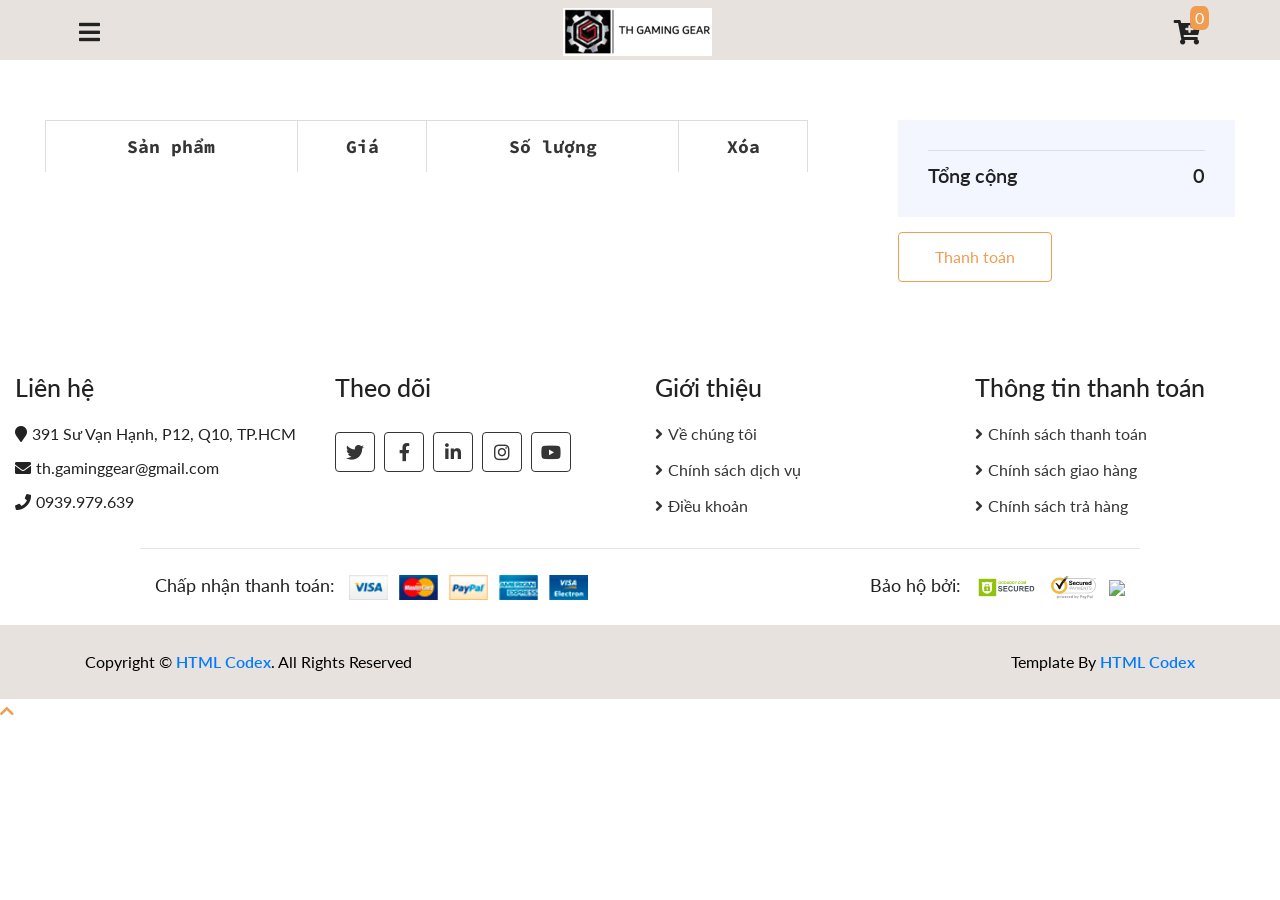
==== cart.html @ 9e9495c6 "Update" ====
<!DOCTYPE html>
<html lang="en">
    <head>
        <meta charset="utf-8">
        <title>Giỏ hàng</title>
        <meta content="width=device-width, initial-scale=1.0" name="viewport">
        <meta content="eCommerce HTML Template Free Download" name="keywords">
        <meta content="eCommerce HTML Template Free Download" name="description">

        <!-- Favicon -->
        <link href="img/favicon.ico" rel="icon">

        <!-- Google Fonts -->
        <link href="https://fonts.googleapis.com/css?family=Open+Sans:300,400|Source+Code+Pro:700,900&display=swap" rel="stylesheet">

        <!-- CSS Libraries -->
        <link href="https://stackpath.bootstrapcdn.com/bootstrap/4.4.1/css/bootstrap.min.css" rel="stylesheet">
        <link href="https://cdnjs.cloudflare.com/ajax/libs/font-awesome/5.10.0/css/all.min.css" rel="stylesheet">

        <!-- Template Stylesheet -->
        <link href="./checkout.css" rel="stylesheet">
    </head>

    <body>
                <!-- navbar -->
        <nav class="navbar">
            <div class="navbar-center">
                <span class="nav-icon">
                <i class="fas fa-bars"></i>
                </span>
                <a href="./index.html"><img src="./images/download_brand.jpeg" alt="store logo"/></a>
                <!-- cart-btn will be taken out for shopee -->
                <div class="cart-btn">
                    <span class="nav-icon">
                        <i class="fas fa-cart-plus"></i>
                    </span>
                    <div class="cart-items">0</div>
                </div>
            </div>
        </nav>
        <!-- end of navbar -->
        
        <!-- Bottom Bar Start -->
        <div class="bottom-bar">
            <div class="container-fluid">
                <div class="row align-items-center">
                    <div class="col-md-3">
                    </div>
                    <div class="col-md-6">
                    </div>
                </div>
            </div>
        </div>
        <!-- Bottom Bar End -->
        
        <!-- Cart Start -->
        <div class="cart-page">
            <div class="container-fluid">
                <div class="row">
                    <div class="col-lg-8">
                        <div class="cart-page-inner">
                            <div class="table-responsive">
                                <table class="table table-bordered">
                                    <thead class="thead-dark">
                                        <tr>
                                            <th>Sản phẩm</th>
                                            <th>Giá</th>
                                            <th>Số lượng</th>
                                            <th>Xóa</th>
                                        </tr>
                                    </thead>
                                    <tbody class="align-middle">
                                        
                                    </tbody>
                                </table>
                            </div>
                        </div>
                    </div>
                    <div class="col-lg-4">
                        <div class="cart-page-inner">
                            <div class="row">
                                <div class="col-md-12">
                                    <div class="cart-summary">
                                        <div class="cart-content">
                                            
                                            <h2>Tổng cộng<span class="item-total">0</span></h2>
                                        </div>
                                        <div class="cart-btn">
                                            <button>Thanh toán</button>
                                        </div>
                                    </div>
                                </div>
                            </div>
                        </div>
                    </div>
                </div>
            </div>
        </div>
        <!-- Cart End -->
        
        <!-- Footer Start -->
        <div class="footer">
            <div class="container-fluid">
                <div class="row">
                    <div class="col-lg-3 col-md-6">
                        <div class="footer-widget">
                            <h2>Liên hệ</h2>
                            <div class="contact-info">
                                <p><i class="fa fa-map-marker"></i>391 Sư Vạn Hạnh, P12, Q10, TP.HCM</p>
                                <p><i class="fa fa-envelope"></i>th.gaminggear@gmail.com</p>
                                <p><i class="fa fa-phone"></i>0939.979.639</p>
                            </div>
                        </div>
                    </div>
                    
                    <div class="col-lg-3 col-md-6">
                        <div class="footer-widget">
                            <h2>Theo dõi</h2>
                            <div class="contact-info">
                                <div class="social">
                                    <a href=""><i class="fab fa-twitter"></i></a>
                                    <a href=""><i class="fab fa-facebook-f"></i></a>
                                    <a href=""><i class="fab fa-linkedin-in"></i></a>
                                    <a href=""><i class="fab fa-instagram"></i></a>
                                    <a href=""><i class="fab fa-youtube"></i></a>
                                </div>
                            </div>
                        </div>
                    </div>

                    <div class="col-lg-3 col-md-6">
                        <div class="footer-widget">
                            <h2>Giới thiệu</h2>
                            <ul>
                                <li><a href="#">Về chúng tôi</a></li>
                                <li><a href="#">Chính sách dịch vụ</a></li>
                                <li><a href="#">Điều khoản</a></li>
                            </ul>
                        </div>
                    </div>

                    <div class="col-lg-3 col-md-6">
                        <div class="footer-widget">
                            <h2>Thông tin thanh toán</h2>
                            <ul>
                                <li><a href="#">Chính sách thanh toán</a></li>
                                <li><a href="#">Chính sách giao hàng</a></li>
                                <li><a href="#">Chính sách trả hàng</a></li>
                            </ul>
                        </div>
                    </div>
                </div>
                
                <div class="row payment align-items-center">
                    <div class="col-md-6">
                        <div class="payment-method">
                            <h2>Chấp nhận thanh toán:</h2>
                            <img src="./images/payment-method.png" alt="Payment Method" />
                        </div>
                    </div>
                    <div class="col-md-6">
                        <div class="payment-security">
                            <h2>Bảo hộ bởi:</h2>
                            <img src="./images/godaddy.svg" alt="Payment Security" />
                            <img src="./images/norton.svg" alt="Payment Security" />
                            <img src="./images/ssl.svg alt="Payment Security" />
                        </div>
                    </div>
                </div>
            </div>
        </div>
        <!-- Footer End -->
        
        <!-- Footer Bottom Start -->
        <div class="footer-bottom">
            <div class="container">
                <div class="row">
                    <div class="col-md-6 copyright">
                        <p>Copyright &copy; <a href="https://htmlcodex.com">HTML Codex</a>. All Rights Reserved</p>
                    </div>

                    <div class="col-md-6 template-by">
                        <p>Template By <a href="https://htmlcodex.com">HTML Codex</a></p>
                    </div>
                </div>
            </div>
        </div>
        <!-- Footer Bottom End -->       
        
        <!-- Back to Top -->
        <a href="#" class="back-to-top"><i class="fa fa-chevron-up"></i></a>
        <script src="checkout.js"></script>
        
    </body>
</html>
---- checkout.css ----
@import url("https://fonts.googleapis.com/css?family=Lato:400,700");

:root {
  --primaryColor: #f09d51;
  --mainWhite: #fff;
  --mainBlack: #222;
  --mainGrey: #ececec;
  --mainSpacing: 0.1rem;
  --mainTransition: all 0.3s linear;
}
* {
  margin: 0;
  padding: 0;
  box-sizing: border-box;
}
body {
  color: var(--mainBlack);
  background: var(--mainWhite);
  font-family: "Lato", sans-serif;
}
/* --------------- Navbar ---------------- */
.navbar {
  position: sticky;
  top: 0;
  height: 60px;
  width: 100%;
  display: flex;
  align-items: center;
  background: rgb(231, 226, 221);
  z-index: 1;
}
.navbar-center {
  width: 100%;
  max-width: 1170px;
  margin: 0 auto;
  display: flex;
  align-items: center;
  justify-content: space-between;
  padding: 0 1.5rem;
}
.nav-icon {
  font-size: 1.5rem;
}
.cart-btn {
  position: relative;
  cursor: pointer;
}
.cart-items {
  position: absolute;
  top: -8px;
  right: -8px;
  background: var(--primaryColor);
  padding: 0 5px;
  border-radius: 30%;
  color: var(--mainWhite);
}
/* --------------- End of Navbar ---------------- */
/* --------------- Hero ---------------- */
.hero {
  min-height: calc(100vh - 60px);
  background: url("./images/hero-bcg.jpeg") center/cover no-repeat;
  display: flex;
  align-items: center;
  justify-content: center;
}
.banner {
  text-align: center;
  background: rgba(255, 255, 255, 0.8);
  display: inline-block;
  padding: 2rem;
}
.banner-title {
  font-size: 3.4rem;
  text-transform: uppercase;
  letter-spacing: var(--mainSpacing);
  margin-bottom: 3rem;
}
.banner-btn {
  padding: 1rem 3rem;
  text-transform: uppercase;
  letter-spacing: var(--mainSpacing);
  font-size: 1rem;
  background: var(--primaryColor);
  color: var(--mainBlack);
  border: 1px solid var(--primaryColor);
  transition: var(--mainTransition);
  cursor: pointer;
}
.banner-btn:hover {
  background: transparent;
  color: var(--primaryColor);
}
/* --------------- End of Hero ---------------- */
/* --------------- Products ---------------- */

.products {
  padding: 4rem 0;
}
.section-title h2 {
  text-align: center;
  font-size: 2.5rem;
  margin-bottom: 5rem;
  text-transform: capitalize;
  letter-spacing: var(--mainSpacing);
}
.products-center {
  width: 90vw;
  margin: 0 auto;
  max-width: 1170px;
  display: grid;
  grid-template-columns: repeat(auto-fit, minmax(260px, 1fr));
  grid-column-gap: 1.5rem;
  grid-row-gap: 2rem;
}
.img-container {
  position: relative;
  overflow: hidden;
}
.bag-btn {
  position: absolute;
  top: 70%;
  right: 0;
  background: var(--primaryColor);
  border: none;
  text-transform: uppercase;
  padding: 0.5rem 0.75rem;
  letter-spacing: var(--mainSpacing);
  font-weight: bold;
  transition: var(--mainTransition);
  transform: translateX(101%);
  cursor: pointer;
}
.bag-btn:hover {
  color: var(--mainWhite);
}
.fa-shopping-cart {
  margin-right: 0.5rem;
}
.img-container:hover .bag-btn {
  transform: translateX(0);
}
.product-img {
  display: block;
  width: 100%;
  min-height: 12rem;
  transition: var(--mainTransition);
}
.img-container:hover .product-img {
  opacity: 0.5;
}

.product h3 {
  text-transform: capitalize;
  font-size: 1.1rem;
  margin-top: 1rem;
  letter-spacing: var(--mainSpacing);
  text-align: center;
}

.product h4 {
  margin-top: 0.7rem;
  letter-spacing: var(--mainSpacing);
  color: var(--primaryColor);
  text-align: center;
}

/* ---------------End of Products ---------------- */
/* --------------- Cart ---------------- */
.cart-overlay {
  position: fixed;
  top: 0;
  right: 0;
  width: 100%;
  height: 100%;
  transition: var(--mainTransition);
  background: rgb(240, 157, 81, 0.5);
  z-index: 2;
  visibility: hidden;
}
.cart {
  position: fixed;
  top: 0;
  right: 0;
  width: 100%;
  height: 100%;
  overflow: scroll;
  z-index: 3;
  background: rgb(231, 226, 221);
  padding: 1.5rem;
  transition: var(--mainTransition);
  transform: translateX(100%);
}
.showCart {
  transform: translateX(0);
}
.transparentBcg {
  visibility: visible;
}
@media screen and (min-width: 768px) {
  .cart {
    width: 30vw;
    min-width: 450px;
  }
}

.close-cart {
  font-size: 1.7rem;
  cursor: pointer;
}
.cart h2 {
  text-transform: capitalize;
  text-align: center;
  letter-spacing: var(--mainSpacing);
  margin-bottom: 2rem;
}
/*---------- Cart Item -------------------- */
.cart-item {
  display: grid;
  align-items: center;
  grid-template-columns: auto 1fr auto;
  grid-column-gap: 1.5rem;
  margin: 1.5rem 0;
}
.cart-item img {
  width: 75px;
  height: 75px;
}
.cart-item h4 {
  font-size: 0.85rem;
  text-transform: capitalize;
  letter-spacing: var(--mainSpacing);
}
.cart-item h5 {
  margin: 0.5rem 0;
  letter-spacing: var(--mainSpacing);
}
.item-amount {
  text-align: center;
}
.remove-item {
  color: grey;
  cursor: pointer;
}
.fa-chevron-up,
.fa-chevron-down {
  color: var(--primaryColor);
  cursor: pointer;
}
/*---------- End of Cart Item -------------------- */

.cart-footer {
  margin-top: 2rem;
  letter-spacing: var(--mainSpacing);
  text-align: center;
}
.cart-footer h3 {
  text-transform: capitalize;
  margin-bottom: 1rem;
}

/* --------------- End of Cart ---------------- */
/**********************************/
/************ Cart CSS ************/
/**********************************/
.cart-page {
  position: relative;
  margin-top: 30px;
}

.cart-page .cart-page-inner {
  padding: 30px;
  margin-bottom: 30px;
  background: #ffffff;
}

.cart-page .table {
  width: 100%;
  text-align: center;
  margin-bottom: 0;
}

.cart-page .table .thead-dark th {
  font-family: 'Source Code Pro', monospace;
  font-size: 18px;
  font-weight: 700;
  color: #353535;
  text-align: center;
  background: transparent;
  border-color: #dddddd;
  border-bottom: none;
  vertical-align: middle;
}

.cart-page .table td {
  font-size: 16px;
  vertical-align: middle;
}

.cart-page .table .img {
  display: flex;
  align-items: center;
}

.cart-page .table .img img {
  max-width: 60px;
  max-height: 60px;
  margin-right: 15px;
}

.cart-page .table .img p {
  display: inline-block;
  text-align: left;
  margin: 0;
}

.cart-page .table .qty {
  display: inline-block;
  width: 100px;
  font-size: 0;
}

.cart-page .table button {
  width: 30px;
  height: 30px;
  font-size: 14px;
  text-align: center;
  color: #ffffff;
  background: #f09d51;
  border: none;
  border-radius: 4px;
}

.cart-page .table button.btn-minus {
  color: #000;
  border-radius: 4px 0 0 4px;
}

.cart-page .table button.btn-plus {
  color: #000;
  border-radius: 0 4px 4px 0;
}

.cart-page .table button.btn-cart {
  width: auto;
}

.cart-page .table input {
  width: 40px;
  height: 30px;
  font-size: 16px;
  color: #ffffff;
  text-align: center;
  background: #000000;
  border: none;
}

.cart-page .coupon {
  position: relative;
  width: 100%;
  margin-bottom: 15px;
  font-size: 0;
}

.cart-page .coupon input {
  width: calc(100% - 135px);
  height: 40px;
  padding: 0 15px;
  font-size: 16px;
  color: #999999;
  background: #ffffff;
  border: 1px solid #dddddd;
  border-radius: 4px;
  margin-right: 15px;
  transition: all .3s;
}

.cart-page .coupon input:focus {
  border-color: #f09d51;
}

.cart-page .coupon button {
  width: 120px;
  height: 40px;
  padding: 2px 0;
  font-size: 16px;
  text-align: center;
  color: #f09d51;
  background: #ffffff;
  border: 1px solid #f09d51;
  border-radius: 4px;
}

.cart-page .coupon button:hover {
  color: #ffffff;
  background: #f09d51;
}

.cart-page .cart-summary {
  position: relative;
  width: 100%;
}

.cart-page .cart-summary .cart-content {
  padding: 30px;
  background: #f3f6ff;
}

.cart-page .cart-summary .cart-content h1 {
  font-size: 22px;
  margin-bottom: 20px;
}

.cart-page .cart-summary .cart-content p span,
.cart-page .cart-summary .cart-content h2 span {
  float: right;
}

.cart-page .cart-summary .cart-content h2 {
  font-size: 20px;
  font-weight: 600;
  padding-top: 12px;
  border-top: 1px solid #dddddd;
  margin: 0;
}

.cart-page .cart-summary .cart-btn button {
  margin-top: 15px;
  width: calc(50% - 15px);
  height: 50px;
  padding: 2px 10px;
  text-align: center;
  color: #ffffff;
  background: #f09d51;
  border: none;
  border-radius: 4px;
}

.cart-page .cart-summary .cart-btn button:hover {
  color: #f09d51;
  background: #000000;
}

.cart-page .cart-summary .cart-btn button:first-child {
  margin-right: 25px;
  color: #f09d51;
  background: #ffffff;
  border: 1px solid #f09d51;
}

.cart-page .cart-summary .cart-btn button:first-child:hover {
  color: #ffffff;
  background: #f09d51;
}
.fa-trash{
  cursor: pointer;
}
.item-quantity{
  color: white;
  text-align: center;
}
/**********************************/
/********** Footer CSS ************/
/**********************************/
.footer {
  position: relative;
  padding: 30px 0 0 0;
  background: #ffffff;
}

.footer .footer-widget {
  position: relative;
  width: 100%;
  margin-bottom: 30px;
}

.footer .footer-widget h2 {
  font-size: 25px;
  white-space: nowrap;
  margin-bottom: 20px; 
}

.footer .footer-widget ul {
  margin: 0;
  padding: 0;
  list-style: none;
}

.footer .footer-widget ul li {
  margin-bottom: 12px; 
}

.footer .footer-widget ul li:last-child {
  margin-bottom: 0; 
}

.footer .footer-widget ul li a {
  color: #353535;
  white-space: nowrap;
  display: block;
  line-height: 23px;
  transition: all .3s;
}

.footer .footer-widget ul li a::before {
  content: '\f105';
  font-family: 'Font Awesome 5 Free';
  font-weight: 900;
  padding-right: 5px;
}

.footer .footer-widget ul li a:hover {
  color: #FF6F61;
}

.footer .footer-widget ul li a:hover::before {
  content: '\f101';
  font-family: 'Font Awesome 5 Free';
  font-weight: 900;
}

.footer .contact-info p {
  margin-bottom: 10px;
  font-size: 16px;
}

.footer .contact-info p i {
  margin-right: 5px;
}

.footer .social {
  position: relative;
  width: 100%;
}

.footer .social a {
  display: inline-block;
  margin: 10px 5px 0 0;
  width: 40px;
  height: 40px;
  padding: 6px 0;
  text-align: center;
  font-size: 18px;
  color: #353535;
  border: 1px solid #353535;
  border-radius: 4px;
  transition: all .3s;
}

.footer .social a:hover {
  color: #FF6F61;
  border-color: #FF6F61;
}

.footer .payment {
  padding-top: 25px;
  padding-bottom: 25px;
  border-top: 1px solid rgba(0,0,0,.1);
}

@media (min-width: 992px) {
  .footer .payment {
      max-width: 80%;
      margin: 0 auto;
  }
}

.footer .payment-method,
.footer .payment-security {
  overflow: hidden;
}

.footer .payment-method {
  text-align: left;
}

.footer .payment-security {
  text-align: right;
}

@media (max-width: 768.98px) {
  .footer .payment-method {
      margin-bottom: 15px;
  }
  
  .footer .payment-method,
  .footer .payment-security {
      text-align: center; 
  } 
}

.footer .payment-method h2,
.footer .payment-security h2 {
  display: inline-block;
  margin: 0 10px 0 0;
  font-size: 18px;
  font-weight: 400;
  line-height: 22px;
}

.footer .payment-method img,
.footer .payment-security img {
  height: 25px;
}


/**********************************/
/******** Footer Bottom CSS *******/
/**********************************/
.footer-bottom {
  position: relative;
  padding: 25px 0;
  background: rgb(231, 226, 221);
}

.footer-bottom .copyright {
  text-align: left;
}

.footer-bottom .template-by {
  text-align: right;
}

.footer-bottom .copyright p,
.footer-bottom .template-by p {
  color: black;
  font-weight: 400;
  margin: 0;
}

.footer-bottom .copyright p a,
.footer-bottom .template-by p a {
  font-weight: 600;
}

.footer-bottom .copyright p a:hover,
.footer-bottom .template-by p a:hover {
  color: #ffffff;
}

@media (max-width: 768.98px) {
  .footer-bottom .copyright,
  .footer-bottom .template-by {
      text-align: center; 
  } 
}
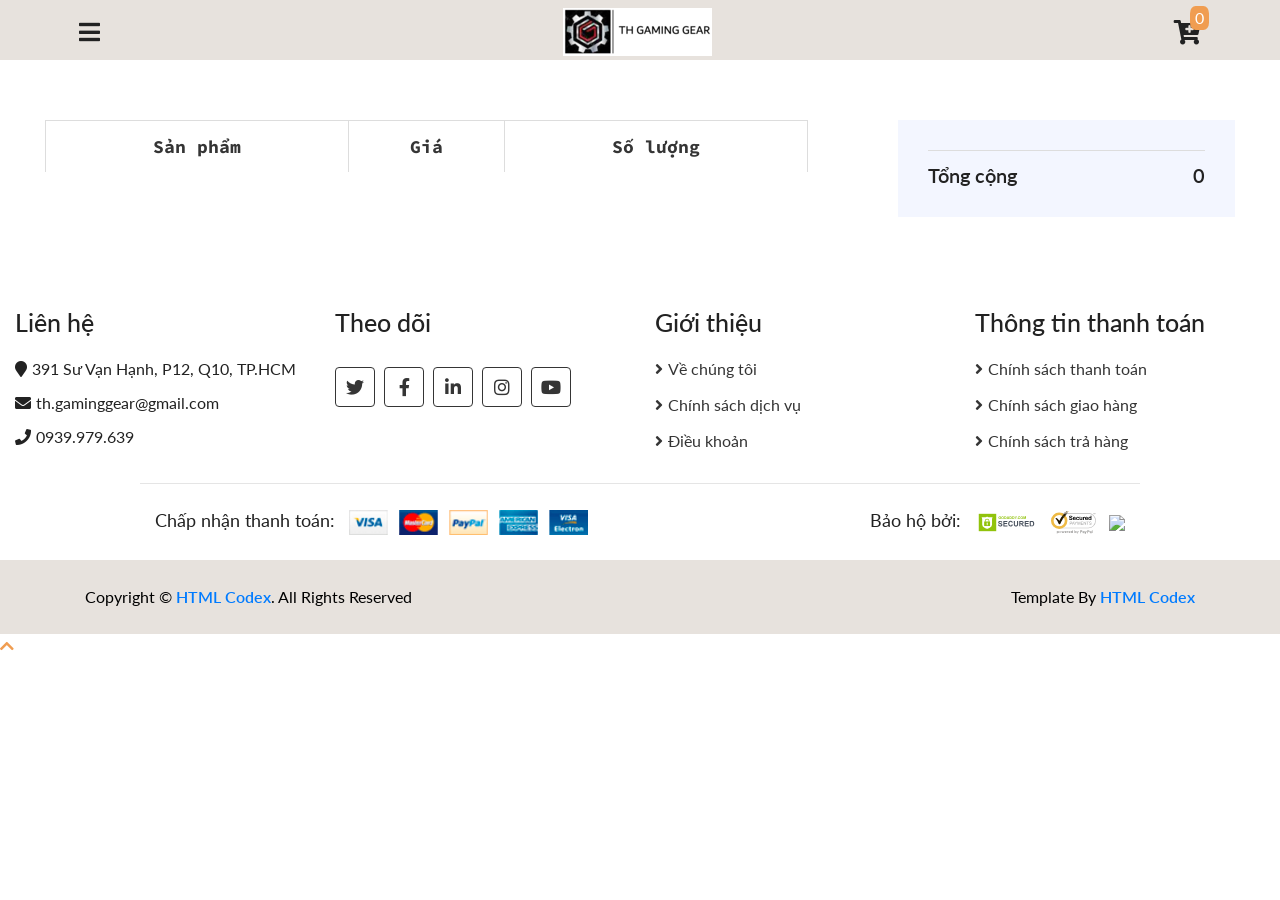
==== commit 1ef4d505: "update" ====
--- a/cart.html
+++ b/cart.html
@@ -1,195 +1,195 @@
-<!DOCTYPE html>
-<html lang="en">
-    <head>
-        <meta charset="utf-8">
-        <title>Giỏ hàng</title>
-        <meta content="width=device-width, initial-scale=1.0" name="viewport">
-        <meta content="eCommerce HTML Template Free Download" name="keywords">
-        <meta content="eCommerce HTML Template Free Download" name="description">
-
-        <!-- Favicon -->
-        <link href="img/favicon.ico" rel="icon">
-
-        <!-- Google Fonts -->
-        <link href="https://fonts.googleapis.com/css?family=Open+Sans:300,400|Source+Code+Pro:700,900&display=swap" rel="stylesheet">
-
-        <!-- CSS Libraries -->
-        <link href="https://stackpath.bootstrapcdn.com/bootstrap/4.4.1/css/bootstrap.min.css" rel="stylesheet">
-        <link href="https://cdnjs.cloudflare.com/ajax/libs/font-awesome/5.10.0/css/all.min.css" rel="stylesheet">
-
-        <!-- Template Stylesheet -->
-        <link href="./checkout.css" rel="stylesheet">
-    </head>
-
-    <body>
-                <!-- navbar -->
-        <nav class="navbar">
-            <div class="navbar-center">
-                <span class="nav-icon">
-                <i class="fas fa-bars"></i>
-                </span>
-                <a href="./index.html"><img src="./images/download_brand.jpeg" alt="store logo"/></a>
-                <!-- cart-btn will be taken out for shopee -->
-                <div class="cart-btn">
-                    <span class="nav-icon">
-                        <i class="fas fa-cart-plus"></i>
-                    </span>
-                    <div class="cart-items">0</div>
-                </div>
-            </div>
-        </nav>
-        <!-- end of navbar -->
-        
-        <!-- Bottom Bar Start -->
-        <div class="bottom-bar">
-            <div class="container-fluid">
-                <div class="row align-items-center">
-                    <div class="col-md-3">
-                    </div>
-                    <div class="col-md-6">
-                    </div>
-                </div>
-            </div>
-        </div>
-        <!-- Bottom Bar End -->
-        
-        <!-- Cart Start -->
-        <div class="cart-page">
-            <div class="container-fluid">
-                <div class="row">
-                    <div class="col-lg-8">
-                        <div class="cart-page-inner">
-                            <div class="table-responsive">
-                                <table class="table table-bordered">
-                                    <thead class="thead-dark">
-                                        <tr>
-                                            <th>Sản phẩm</th>
-                                            <th>Giá</th>
-                                            <th>Số lượng</th>
-                                            <th>Xóa</th>
-                                        </tr>
-                                    </thead>
-                                    <tbody class="align-middle">
-                                        
-                                    </tbody>
-                                </table>
-                            </div>
-                        </div>
-                    </div>
-                    <div class="col-lg-4">
-                        <div class="cart-page-inner">
-                            <div class="row">
-                                <div class="col-md-12">
-                                    <div class="cart-summary">
-                                        <div class="cart-content">
-                                            
-                                            <h2>Tổng cộng<span class="item-total">0</span></h2>
-                                        </div>
-                                        <div class="cart-btn">
-                                            <button>Thanh toán</button>
-                                        </div>
-                                    </div>
-                                </div>
-                            </div>
-                        </div>
-                    </div>
-                </div>
-            </div>
-        </div>
-        <!-- Cart End -->
-        
-        <!-- Footer Start -->
-        <div class="footer">
-            <div class="container-fluid">
-                <div class="row">
-                    <div class="col-lg-3 col-md-6">
-                        <div class="footer-widget">
-                            <h2>Liên hệ</h2>
-                            <div class="contact-info">
-                                <p><i class="fa fa-map-marker"></i>391 Sư Vạn Hạnh, P12, Q10, TP.HCM</p>
-                                <p><i class="fa fa-envelope"></i>th.gaminggear@gmail.com</p>
-                                <p><i class="fa fa-phone"></i>0939.979.639</p>
-                            </div>
-                        </div>
-                    </div>
-                    
-                    <div class="col-lg-3 col-md-6">
-                        <div class="footer-widget">
-                            <h2>Theo dõi</h2>
-                            <div class="contact-info">
-                                <div class="social">
-                                    <a href=""><i class="fab fa-twitter"></i></a>
-                                    <a href=""><i class="fab fa-facebook-f"></i></a>
-                                    <a href=""><i class="fab fa-linkedin-in"></i></a>
-                                    <a href=""><i class="fab fa-instagram"></i></a>
-                                    <a href=""><i class="fab fa-youtube"></i></a>
-                                </div>
-                            </div>
-                        </div>
-                    </div>
-
-                    <div class="col-lg-3 col-md-6">
-                        <div class="footer-widget">
-                            <h2>Giới thiệu</h2>
-                            <ul>
-                                <li><a href="#">Về chúng tôi</a></li>
-                                <li><a href="#">Chính sách dịch vụ</a></li>
-                                <li><a href="#">Điều khoản</a></li>
-                            </ul>
-                        </div>
-                    </div>
-
-                    <div class="col-lg-3 col-md-6">
-                        <div class="footer-widget">
-                            <h2>Thông tin thanh toán</h2>
-                            <ul>
-                                <li><a href="#">Chính sách thanh toán</a></li>
-                                <li><a href="#">Chính sách giao hàng</a></li>
-                                <li><a href="#">Chính sách trả hàng</a></li>
-                            </ul>
-                        </div>
-                    </div>
-                </div>
-                
-                <div class="row payment align-items-center">
-                    <div class="col-md-6">
-                        <div class="payment-method">
-                            <h2>Chấp nhận thanh toán:</h2>
-                            <img src="./images/payment-method.png" alt="Payment Method" />
-                        </div>
-                    </div>
-                    <div class="col-md-6">
-                        <div class="payment-security">
-                            <h2>Bảo hộ bởi:</h2>
-                            <img src="./images/godaddy.svg" alt="Payment Security" />
-                            <img src="./images/norton.svg" alt="Payment Security" />
-                            <img src="./images/ssl.svg alt="Payment Security" />
-                        </div>
-                    </div>
-                </div>
-            </div>
-        </div>
-        <!-- Footer End -->
-        
-        <!-- Footer Bottom Start -->
-        <div class="footer-bottom">
-            <div class="container">
-                <div class="row">
-                    <div class="col-md-6 copyright">
-                        <p>Copyright &copy; <a href="https://htmlcodex.com">HTML Codex</a>. All Rights Reserved</p>
-                    </div>
-
-                    <div class="col-md-6 template-by">
-                        <p>Template By <a href="https://htmlcodex.com">HTML Codex</a></p>
-                    </div>
-                </div>
-            </div>
-        </div>
-        <!-- Footer Bottom End -->       
-        
-        <!-- Back to Top -->
-        <a href="#" class="back-to-top"><i class="fa fa-chevron-up"></i></a>
-        <script src="checkout.js"></script>
-        
-    </body>
-</html>
+<!DOCTYPE html>
+<html lang="en">
+    <head>
+        <meta charset="utf-8">
+        <title>Giỏ hàng</title>
+        <meta content="width=device-width, initial-scale=1.0" name="viewport">
+        <meta content="eCommerce HTML Template Free Download" name="keywords">
+        <meta content="eCommerce HTML Template Free Download" name="description">
+
+        <!-- Favicon -->
+        <link href="img/favicon.ico" rel="icon">
+
+        <!-- Google Fonts -->
+        <link href="https://fonts.googleapis.com/css?family=Open+Sans:300,400|Source+Code+Pro:700,900&display=swap" rel="stylesheet">
+
+        <!-- CSS Libraries -->
+        <link href="https://stackpath.bootstrapcdn.com/bootstrap/4.4.1/css/bootstrap.min.css" rel="stylesheet">
+        <link href="https://cdnjs.cloudflare.com/ajax/libs/font-awesome/5.10.0/css/all.min.css" rel="stylesheet">
+
+        <!-- Template Stylesheet -->
+        <link href="./checkout.css" rel="stylesheet">
+    </head>
+
+    <body>
+                <!-- navbar -->
+        <nav class="navbar">
+            <div class="navbar-center">
+                <span class="nav-icon">
+                <i class="fas fa-bars"></i>
+                </span>
+                <a href="./index.html"><img src="./images/download_brand.jpeg" alt="store logo"/></a>
+                <!-- cart-btn will be taken out for shopee -->
+                <div class="cart-btn">
+                    <span class="nav-icon">
+                        <i class="fas fa-cart-plus"></i>
+                    </span>
+                    <div class="cart-items">0</div>
+                </div>
+            </div>
+        </nav>
+        <!-- end of navbar -->
+        
+        <!-- Bottom Bar Start -->
+        <div class="bottom-bar">
+            <div class="container-fluid">
+                <div class="row align-items-center">
+                    <div class="col-md-3">
+                    </div>
+                    <div class="col-md-6">
+                    </div>
+                </div>
+            </div>
+        </div>
+        <!-- Bottom Bar End -->
+        
+        <!-- Cart Start -->
+        <div class="cart-page">
+            <div class="container-fluid">
+                <div class="row">
+                    <div class="col-lg-8">
+                        <div class="cart-page-inner">
+                            <div class="table-responsive">
+                                <table class="table table-bordered">
+                                    <thead class="thead-dark">
+                                        <tr>
+                                            <th>Sản phẩm</th>
+                                            <th>Giá</th>
+                                            <th>Số lượng</th>
+                                        </tr>
+                                    </thead>
+                                    <tbody class="align-middle">
+                                        
+                                    </tbody>
+                                </table>
+                            </div>
+                        </div>
+                    </div>
+                    <div class="col-lg-4">
+                        <div class="cart-page-inner">
+                            <div class="row">
+                                <div class="col-md-12">
+                                    <div class="cart-summary">
+                                        <div class="cart-content">
+                                            
+                                            <h2>Tổng cộng<span class="item-total" id='item-total'>0</span></h2>
+                                        </div>
+                                        <div class="cart-btn" id="cart-btn">
+                                            
+                                        </div>
+                                    </div>
+                                </div>
+                            </div>
+                        </div>
+                    </div>
+                </div>
+            </div>
+        </div>
+        <!-- Cart End -->
+        
+        <!-- Footer Start -->
+        <div class="footer">
+            <div class="container-fluid">
+                <div class="row">
+                    <div class="col-lg-3 col-md-6">
+                        <div class="footer-widget">
+                            <h2>Liên hệ</h2>
+                            <div class="contact-info">
+                                <p><i class="fa fa-map-marker"></i>391 Sư Vạn Hạnh, P12, Q10, TP.HCM</p>
+                                <p><i class="fa fa-envelope"></i>th.gaminggear@gmail.com</p>
+                                <p><i class="fa fa-phone"></i>0939.979.639</p>
+                            </div>
+                        </div>
+                    </div>
+                    
+                    <div class="col-lg-3 col-md-6">
+                        <div class="footer-widget">
+                            <h2>Theo dõi</h2>
+                            <div class="contact-info">
+                                <div class="social">
+                                    <a href=""><i class="fab fa-twitter"></i></a>
+                                    <a href=""><i class="fab fa-facebook-f"></i></a>
+                                    <a href=""><i class="fab fa-linkedin-in"></i></a>
+                                    <a href=""><i class="fab fa-instagram"></i></a>
+                                    <a href=""><i class="fab fa-youtube"></i></a>
+                                </div>
+                            </div>
+                        </div>
+                    </div>
+
+                    <div class="col-lg-3 col-md-6">
+                        <div class="footer-widget">
+                            <h2>Giới thiệu</h2>
+                            <ul>
+                                <li><a href="#">Về chúng tôi</a></li>
+                                <li><a href="#">Chính sách dịch vụ</a></li>
+                                <li><a href="#">Điều khoản</a></li>
+                            </ul>
+                        </div>
+                    </div>
+
+                    <div class="col-lg-3 col-md-6">
+                        <div class="footer-widget">
+                            <h2>Thông tin thanh toán</h2>
+                            <ul>
+                                <li><a href="#">Chính sách thanh toán</a></li>
+                                <li><a href="#">Chính sách giao hàng</a></li>
+                                <li><a href="#">Chính sách trả hàng</a></li>
+                            </ul>
+                        </div>
+                    </div>
+                </div>
+                
+                <div class="row payment align-items-center">
+                    <div class="col-md-6">
+                        <div class="payment-method">
+                            <h2>Chấp nhận thanh toán:</h2>
+                            <img src="./images/payment-method.png" alt="Payment Method" />
+                        </div>
+                    </div>
+                    <div class="col-md-6">
+                        <div class="payment-security">
+                            <h2>Bảo hộ bởi:</h2>
+                            <img src="./images/godaddy.svg" alt="Payment Security" />
+                            <img src="./images/norton.svg" alt="Payment Security" />
+                            <img src="./images/ssl.svg alt="Payment Security" />
+                        </div>
+                    </div>
+                </div>
+            </div>
+        </div>
+        <!-- Footer End -->
+        
+        <!-- Footer Bottom Start -->
+        <div class="footer-bottom">
+            <div class="container">
+                <div class="row">
+                    <div class="col-md-6 copyright">
+                        <p>Copyright &copy; <a href="https://htmlcodex.com">HTML Codex</a>. All Rights Reserved</p>
+                    </div>
+
+                    <div class="col-md-6 template-by">
+                        <p>Template By <a href="https://htmlcodex.com">HTML Codex</a></p>
+                    </div>
+                </div>
+            </div>
+        </div>
+        <!-- Footer Bottom End -->       
+        
+        <!-- Back to Top -->
+        <a href="#" class="back-to-top"><i class="fa fa-chevron-up"></i></a>
+        <script src="https://www.paypal.com/sdk/js?client-id=AcUz6zosJZ8fuyYlYKUzmZVg6OI-JKSK5GV2dxgC0u5zM4_lT3CzljfJ0iMaalYWZmNyHdB9_q9DnP5Y"></script>
+        <script src="checkout.js"></script>
+        
+    </body>
+</html>
--- a/checkout.css
+++ b/checkout.css
@@ -455,8 +455,9 @@
   cursor: pointer;
 }
 .item-quantity{
-  color: white;
-  text-align: center;
+  color: black;
+  text-align: center;
+  font-size: 16px;
 }
 /**********************************/
 /********** Footer CSS ************/
